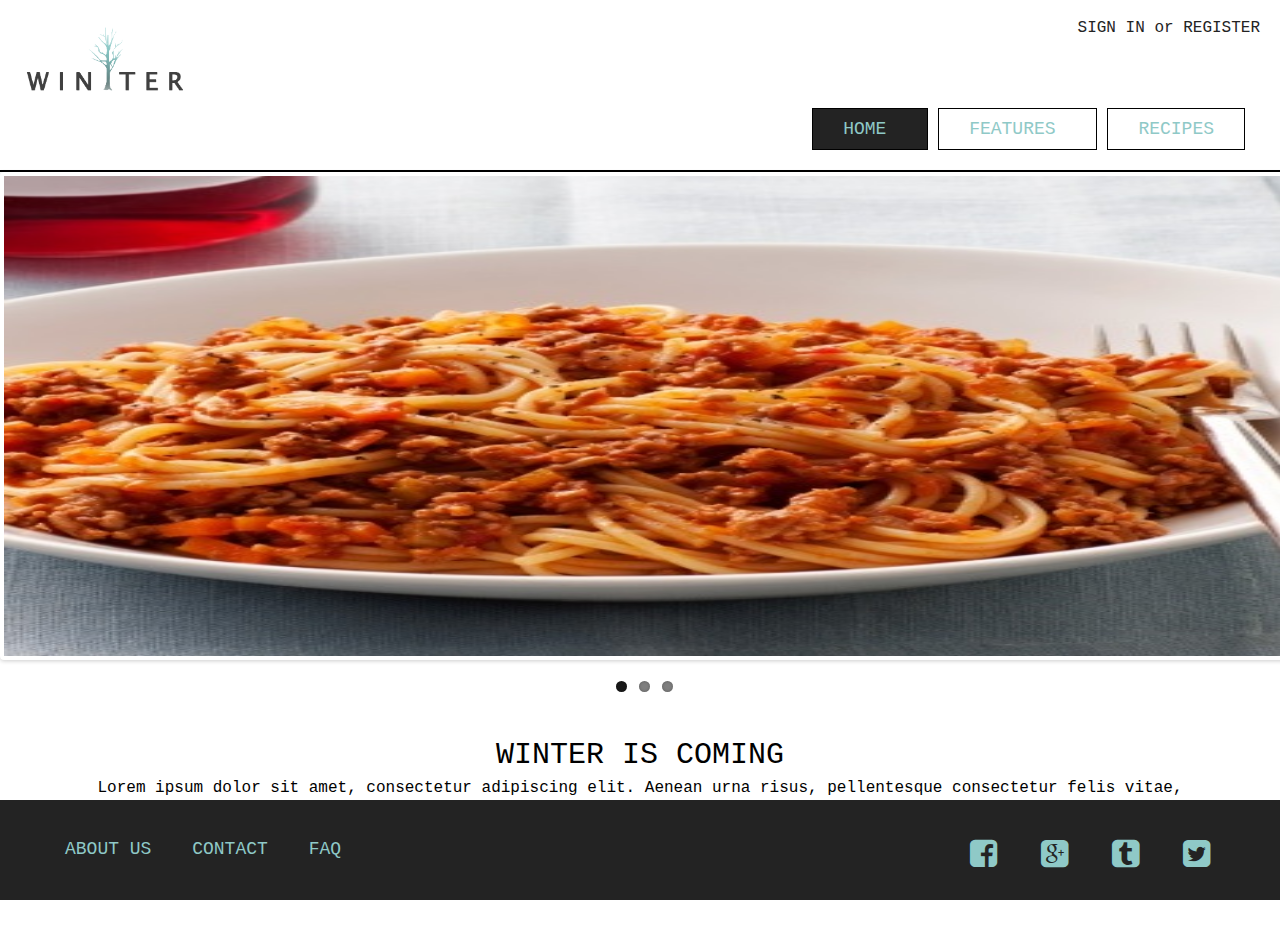
==== index.html @ c905ce57 "Index update" ====
<!DOCTYPE html>
<html>
	<head>
		<title>Winter</title>
		<meta charset='utf-8'>
		<link rel = "stylesheet" href = "css/reset.css" />
		<link rel = "stylesheet" href = "css/Common.css" />
		<link rel = "stylesheet" href = "css/style.css" />
		<link rel = "stylesheet" href = "flexslider.css" />
		<link rel = "stylesheet" href = "fonts/font-awesome/css/font-awesome.min.css" />
		
		<script type="text/javascript" src="js/jquery-1.11.0.min.js"></script>
		<script type="text/javascript" src="js/jquery.leanModal.min.js"></script>
	
		<script type="text/javascript" src="js/jquery.flexslider-min.js"></script>
	</head>

	
	<body>
		
		<header>
			<a href="index.html"><img src="image/Logo.png" alt="Winter" id ="logo"></a>

            <h5 id="login"><a class="modal_trigger" href="#modal">SIGN IN or REGISTER</a></h5>
			
		</header>
			
		<div id="modal" class="popupContainer" style="display:none;">
			<header class="popupHeader">
				<p class="header_title">Login</p>
				<p class="modal_close"><i class="fa fa-times"></i></p>
			</header>
			
			<section class="popupBody">
				<!-- Social Login -->
				<div class="social_login">
					<div class="">
						<a href="#" class="social_box fb">
							<p class="icon"><i class="fa fa-facebook"></i></p>
							<p class="icon_title">Connect with Facebook</p>
						</a>
					</div>

					<div class="centeredText">
						<p>Or use your Username</p>
					</div>

					<div class="action_btns">
						<div class="one_half"><a href="#" id="login_form" class="btn">Sign in</a></div>
						<div class="one_half last"><a href="#" id="register_form" class="btn">Register</a></div>
					</div>
				</div>

				<!-- Username & Password Login form -->
				<div class="user_login">
					<form>
						<label>Email / Username</label>
						<input type="text" />
						<br />

						<label>Password</label>
						<input type="password" />
						<br />

						<div class="checkbox">
							<input id="remember" type="checkbox" />
							<label for="remember">Remember me on this computer</label>
						</div>

						<div class="action_btns">
							<div class="one_half"><a href="#" class="btn back_btn"><i class="fa fa-angle-double-left"></i> Back</a></div>
							<div class="one_half last"><a href="#" class="btn btn_red">Login</a></div>
						</div>
					</form>

					<a href="#" class="forgot_password">Forgot password?</a>
				</div>

				<!-- Register Form -->
				<div class="user_register">
					<form>
						<label>Username</label>
						<input type="text" />
						<br />

						<label>Email Address</label>
						<input type="email" />
						<br />

						<label>Password</label>
						<input type="password" />
						<br />

						<div class="checkbox">
							<input id="send_updates" type="checkbox" />
							<label for="send_updates">Send me occasional email updates</label>
						</div>

						<div class="action_btns">
							<div class="one_half"><a href="#" class="btn back_btn"><i class="fa fa-angle-double-left"></i> Back</a></div>
							<div class="one_half last"><a href="#" class="btn btn_red">Register</a></div>
						</div>
					</form>
				</div>
			</section>
		</div>

		<nav>
				<ul id ="nav_right">
					<li><a class="current" href="index.html"> HOME </a></li>
					<li><a href="webpages/features.html"> FEATURES </a></li>
					<li><a href="webpages/recipes.html"> RECIPES </a></li>
				</ul>
		</nav>
			
		<section id="content">
				
				<section class="flexslider">
					<ul class="slides">
						<li>
							<img class="image" src="image/spaghetti.jpg" />
						</li>
						<li>
							<img class="image" src="image/spaghetti.jpg" />
						</li>
						<li>
							<img class="image" src="image/spaghetti.jpg" />
						</li>
					</ul>
				</section>
				
				<section id="contenttext">
					<h1 id="contenttitle"> WINTER IS COMING</h2>
					<p> Lorem ipsum dolor sit amet, consectetur adipiscing elit. Aenean urna risus, pellentesque consectetur felis vitae, </P>
				</section>
		
			</section>

			
		<footer>
				<ul id ="nav_bottom">
					<li><a href="webpages/about.html"> ABOUT US </a></li>
					<li><a href="webpages/contact.html"> CONTACT </a></li>
					<li><a href="webpages/faq.html"> FAQ </a></li>
				</ul>
				
				<ul id ="sociallink">
					<li class="socialicons"><a href=""><i class="fa fa-facebook-square fa-2x"></i></a></li>
					<li class="socialicons"><a href=""><i class="fa fa-google-plus-square fa-2x"></i></a></li>
					<li class="socialicons"><a href=""><i class="fa fa-tumblr-square fa-2x"></i></a></li>
					<li class="socialicons"><a href=""><i class="fa fa-twitter-square fa-2x"></i></a></li>
				</ul>
		</footer>
			
		<script type="text/javascript">
		
			// Can also be used with $(document).ready()
			$(window).load(function() {
			  $('.flexslider').flexslider({
				animation: "slide"
			  });
			});
		
			$(".modal_trigger").leanModal({top : 200, overlay : 0.6, closeButton: ".modal_close" });

			$(function(){
				// Calling Login Form
				$("#login_form").click(function(){
					$(".social_login").hide();
					$(".user_login").show();
					return false;
				});

				// Calling Register Form
				$("#register_form").click(function(){
					$(".social_login").hide();
					$(".user_register").show();
					$(".header_title").text('Register');
					return false;
				});

				// Going back to Social Forms
				$(".back_btn").click(function(){
					$(".user_login").hide();
					$(".user_register").hide();
					$(".social_login").show();
					$(".header_title").text('Login');
					return false;
				});

			})
		</script>
		
	</body>
</html>
---- css/Common.css ----
/* CSS Document */
*{
	font-family: "Lucida Sans", Courier, monospace;
}

ul li{
	font-family: "Lucida Sans", Courier, monospace;
}

ol li{
	font-family: "Lucida Sans", Courier, monospace;
}

h1,h2,h3,h4,h5,h6,p,form ,a{
	font-family: "Lucida Sans", Courier, monospace;
}

button{
	background: #232323;
	color: #8FC9C7;
	border: none;
	width: 80px;
	height: 25px;
}
button:hover{
	color:white;
}

/* Links */
a:visited{
color: #232323;
}

a:link{
text-decoration:none;
color: #232323;
}

a:hover{
color: #8FC9C7;
}

/* Header */
header{
	height:100px;
}

#logo{
	display: block;
	position: absolute;
	left: 5px;
	width: 200px;
	height: 134px;
}
#slogan{
	position: absolute;
	left: 55px;
	top: 100px;
	text-align:center;
	font-size: 20px;
}
#login{
	position: absolute;
	right: 20px;
	top: 20px;
}

/* Navigation */
nav{
	height:40px;
	position:relative;
	top:10px;
}
#nav_right{
	position:relative;
	top:10px;
	right:30px;
	float: right;
}
#nav_right li{
	display:inline;
	padding:10px 0px;
	margin: 0px 5px;
	font-size:18px;
	border: solid 1px black;
	background:white;
}

#nav_bottom{
	position:relative;
	top:40px;
	left:50px;
}
#nav_bottom li{
	display:inline;
	padding:10px 10px;
	margin: 0px 5px;
	font-size:18px;
}

#sociallink{
	position:relative;
	top:20px;
	float:right;
	right:50px;
}
#sociallink li{
	display:inline;
	padding:10px 10px;
	margin: 0px 5px;
}

/* Nav Links */

#nav_right li a:link{
	text-decoration:none; 
	color: #8FC9C7;
	padding:10px 30px;
}

#nav_right li a:hover{
	padding:10px 30px;
	background: #232323;
}

#nav_right li a:visited{
	color: #8FC9C7;
	padding:10px 30px;
}

#nav_right li a.current{
	padding:10px 30px;
	background: #232323;
}

#nav_bottom li a:link{
	color: #8FC9C7;
}

#nav_bottom li a:visited{
	color: #8FC9C7;
}

#nav_bottom li a:hover{
	color: white;
}

#nav_bottom li a.current{
	color: white;
}


/* Body */

body{
	background:#FFFFFF;
	margin:0;
	padding:0;
	height:100%;
	overflow-x: hidden;
}

#content{
	width:100%;
	margin:30px auto 30px auto;
	text-align:left;
	border-top: solid 2px black;
	padding-bottom:100px;
}

#contentpic{
	text-align: center;
	padding: 30px;
	padding-bottom: 0;
}
#contentpic li{
	display: inline;
	padding: 0 50px;
}
.spaghetti {
	width: 350px;
	height: 350px;
}
.features{
	width: 100%;
	height: 500px;

}
#contenttext{
	text-align: center;
	margin: 10px 0px;
	padding: 10px 10px;
}

#contenttitle{
	font-size: 30px;
	padding: 10px 0px;
}

#bigcontent{
	text-align: center;
	margin: 10px 0px;
	padding: 30px 10px;
}

#bigcontenttext{
	text-align: center;
	margin: 10px 0px;
	padding: 30px 10px;
}

#form {
	width: 550px;
	margin: 0px auto;
	padding: 50px 0px;
}

#searchbg{
	width: 100%;
	background: #232323;
}

#searchbar{
	width: 500px;
	margin: 0px auto;
	padding: 30px 0px;
}

#search{
	width: 500px;
	height: 25px;
}


/* Footer */

footer{
	position:fixed;
	bottom: 0px;
	height: 100px;
	background-color: #232323;
	width:100%;
	left:0;
}
.flexslider{
	width: 100%;
	height:480px;
}
.image {
	height: 480px;
}
#helpdesk-form{
	width: 650px;
}
#helpdesk-form li{
	padding: 5px 0px;
}
#helpdesk-form button{
	width: 150px;
}
.centerbutton{
	text-align: center;
}
.socialicons{
	width: 20px;
	height: 20px;
}
.socialicons a{
	color: #8FC9C7;
	padding: 5px;
}
.socialicons a:hover{
	color: white;
}
---- css/style.css ----
#lean_overlay {
    position: fixed;
    z-index:100;
    top: 0px;
    left: 0px;
    height:100%;
    width:100%;
    background: #000;
    display: none;
}

.popupContainer{
	position:absolute;
	width:330px;
	height: auto;
	left:45%;
	top:80px;
	background: #FFF;
}

.modal_trigger {}

.btn {padding:10px 20px; background: white; border: 1px black solid;}
.btn_red {background: black; color: #8FC9C7;}

.btn:hover {background: black;}
.btn_red:hover {background: black; color:white;}

a.btn {color:#8FC9C7; text-align: center; text-decoration: none;}
a.btn_red {color: #8FC9C7;}

.one_half {width:50%; display: block; float:left;}
.one_half.last {width:45%; margin-left:5%;}

/* Popup Styles*/
.popupHeader {font-size:16px; text-transform: uppercase; height: 17px; color: #8FC9C7;}
.popupHeader {background: black; position:relative; padding:10px 20px; border-bottom:1px solid #DDD; font-weight:bold;}
.popupHeader .modal_close {position: absolute; right: 0; top:0; padding:10px 15px; background: black; cursor: pointer; color:#8FC9C7; font-size:16px;}

.popupBody {padding:20px;}


/* Social Login Form */
.social_login {}
.social_login .social_box {display:block; clear:both; padding:10px; margin-bottom: 10px; background: white; overflow: hidden; border:1px solid black;}
.social_login .icon {display:block; width:10px; padding:5px 10px; margin-right: 10px; float:left; color:#FFF; font-size:16px; text-align: center;} 
.social_login .fb .icon {background:#3B5998;}
.social_login .google .icon {background:#DD4B39;}
.social_login .icon_title {display:block; padding:5px 0; float:left; font-weight: bold; font-size: 16px; color:#8FC9C7;}
.social_login .social_box:hover {background: black;}

.centeredText {text-align: center; margin: 20px 0; clear: both; overflow: hidden; text-transform: uppercase;}

.action_btns {clear:both; overflow: hidden;}
.action_btns a {display: block;}

/* User Login Form */
.user_login {display: none;}
.user_login label {display: block; margin-bottom:5px;}
.user_login input[type="text"], .user_login input[type="email"], .user_login input[type="password"] {display: block; width:90%; padding: 10px; border:1px solid #DDD; color:#666;}
.user_login input[type="checkbox"] {float:left; margin-right:5px;}
.user_login input[type="checkbox"]+label {float:left;}

.user_login .checkbox {margin-bottom: 10px; clear: both; overflow: hidden;}
.forgot_password {display:block; margin: 20px 0 10px; clear: both; overflow: hidden; text-decoration: none; font-size: 12px;}
.forgot_password :hover{color:#8FC9C7;}

/* User Register Form */
.user_register {display: none;}
.user_register label {display: block; margin-bottom:5px;}
.user_register input[type="text"], .user_register input[type="email"], .user_register input[type="password"] {display: block; width:90%; padding: 10px; border:1px solid #DDD; color:#666;}
.user_register input[type="checkbox"] {float:left; margin-right:5px;}
.user_register input[type="checkbox"]+label {float:left;}

.user_register .checkbox {margin-bottom: 10px; clear: both; overflow: hidden;}
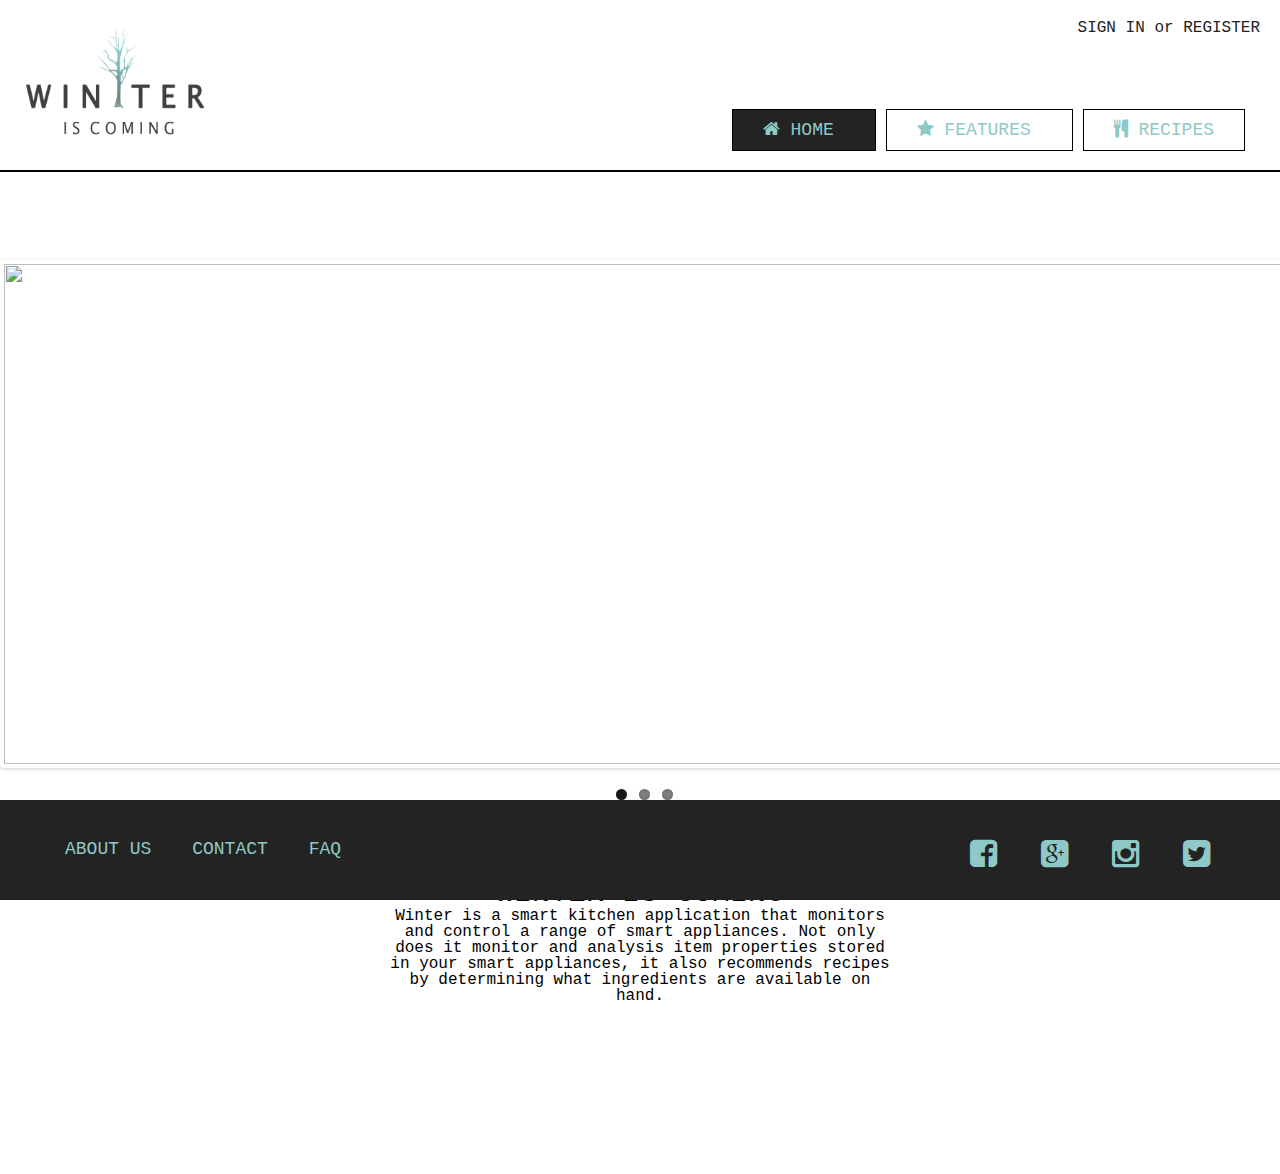
==== commit 90128f18: "Update" ====
--- a/index.html
+++ b/index.html
@@ -107,31 +107,33 @@
 
 		<nav>
 				<ul id ="nav_right">
-					<li><a class="current" href="index.html"> HOME </a></li>
-					<li><a href="webpages/features.html"> FEATURES </a></li>
-					<li><a href="webpages/recipes.html"> RECIPES </a></li>
+					<li><a class="current" href="index.html"><i class="fa fa-home"></i> HOME </a></li>
+				<li><a href="webpages/features.html"><i class="fa fa-star"></i> FEATURES </a></li>
+				<li><a href="webpages/recipes.html"><i class="fa fa-cutlery"></i> RECIPES </a></li>
 				</ul>
 		</nav>
 			
 		<section id="content">
 				
-				<section class="flexslider">
-					<ul class="slides">
-						<li>
-							<img class="image" src="image/spaghetti.jpg" />
-						</li>
-						<li>
-							<img class="image" src="image/spaghetti.jpg" />
-						</li>
-						<li>
-							<img class="image" src="image/spaghetti.jpg" />
-						</li>
-					</ul>
-				</section>
-				
-				<section id="contenttext">
-					<h1 id="contenttitle"> WINTER IS COMING</h2>
-					<p> Lorem ipsum dolor sit amet, consectetur adipiscing elit. Aenean urna risus, pellentesque consectetur felis vitae, </P>
+				<section id="wrapper">
+					<section class="flexslider">
+						<ul class="slides">
+							<li>
+								<img class="image" src="image/slide 1.png" />
+							</li>
+							<li>
+								<img class="image" src="image/spaghetti.jpg" />
+							</li>
+							<li>
+								<img class="image" src="image/spaghetti.jpg" />
+							</li>
+						</ul>
+					</section>
+					
+					<section id="contenttext">
+						<h1 id="contenttitle"> WINTER IS COMING</h2>
+						<p class="text">Winter is a smart kitchen application that monitors and control a range of smart appliances. Not only does it monitor and analysis item properties stored in your smart appliances, it also recommends recipes by determining what ingredients are available on hand. </P>
+					</section>
 				</section>
 		
 			</section>
@@ -147,7 +149,7 @@
 				<ul id ="sociallink">
 					<li class="socialicons"><a href=""><i class="fa fa-facebook-square fa-2x"></i></a></li>
 					<li class="socialicons"><a href=""><i class="fa fa-google-plus-square fa-2x"></i></a></li>
-					<li class="socialicons"><a href=""><i class="fa fa-tumblr-square fa-2x"></i></a></li>
+					<li class="socialicons"><a href=""><i class="fa fa-instagram fa-2x"></i></a></li>
 					<li class="socialicons"><a href=""><i class="fa fa-twitter-square fa-2x"></i></a></li>
 				</ul>
 		</footer>
--- a/css/Common.css
+++ b/css/Common.css
@@ -11,7 +11,7 @@
 	font-family: "Lucida Sans", Courier, monospace;
 }
 
-h1,h2,h3,h4,h5,h6,p,form ,a{
+h1,h2,h3,h4,h5,h6,p,form,label,a, span{
 	font-family: "Lucida Sans", Courier, monospace;
 }
 
@@ -40,6 +40,10 @@
 color: #8FC9C7;
 }
 
+a.currentpage{
+	color: #8FC9C7;}
+
+
 /* Header */
 header{
 	height:100px;
@@ -49,8 +53,8 @@
 	display: block;
 	position: absolute;
 	left: 5px;
-	width: 200px;
-	height: 134px;
+	width: 233px;
+	height: 166px;
 }
 #slogan{
 	position: absolute;
@@ -110,6 +114,16 @@
 	margin: 0px 5px;
 }
 
+#glassbutton {
+	display: inline;
+	position: relative;
+	top: -25px;
+	left: 470px;
+	border-left: 1px grey solid;
+	padding: 6.5px 8px;
+}
+
+
 /* Nav Links */
 
 #nav_right li a:link{
@@ -170,41 +184,63 @@
 
 #contentpic{
 	text-align: center;
-	padding: 30px;
-	padding-bottom: 0;
-}
-#contentpic li{
-	display: inline;
-	padding: 0 50px;
-}
+}
+
 .spaghetti {
-	width: 350px;
-	height: 350px;
+	width: 400px;
+	height: 400px;
 }
 .features{
-	width: 100%;
-	height: 500px;
-
+	display:inline;
+	width: 330px;
+	height: 435px;
+	padding-bottom: 60px;
+}
+.featuresleft{
+	float: left;
+	width: 230px;
+	height: 240px;
+}
+.featuresright{
+	float: right;
+	width: 230px;
+	height: 240px;
+}
+.featuredetail{
+	clear:both;
+	margin: 100px auto;
+	padding: 100px 0;
+	width: 60%;
+}
+.featuretext{
+	padding: 50px;
+	margin: 0 auto;
+	width: 40%;
+}
+.text{
+	margin: 0 auto;
+	width: 40%;
 }
 #contenttext{
 	text-align: center;
-	margin: 10px 0px;
-	padding: 10px 10px;
+	margin: 20px 0px;
+	padding: 50px 10px;
 }
 
 #contenttitle{
 	font-size: 30px;
-	padding: 10px 0px;
+	padding: 0px 0px;
 }
 
 #bigcontent{
 	text-align: center;
-	margin: 10px 0px;
+	margin: 10px auto;
 	padding: 30px 10px;
+	width:500px;
 }
 
 #bigcontenttext{
-	text-align: center;
+	text-align:left;
 	margin: 10px 0px;
 	padding: 30px 10px;
 }
@@ -223,7 +259,7 @@
 #searchbar{
 	width: 500px;
 	margin: 0px auto;
-	padding: 30px 0px;
+	padding: 30px 0 15px 0;
 }
 
 #search{
@@ -231,6 +267,25 @@
 	height: 25px;
 }
 
+#ratings{
+	font-size: 26px;
+	color: orange;
+	padding-bottom: 15px;
+}
+#hodor{
+	width: 80%;
+	height: 80%;
+}
+.question {
+	text-align: left;
+	font-size: 16px;
+	font-weight: bold;
+	color:#8FC9C7;
+}
+.answer{
+	text-align: left;
+	font-size: 14px;
+}
 
 /* Footer */
 
@@ -244,10 +299,10 @@
 }
 .flexslider{
 	width: 100%;
-	height:480px;
+	height: 500px;
 }
 .image {
-	height: 480px;
+	height: 500px;
 }
 #helpdesk-form{
 	width: 650px;
@@ -271,4 +326,20 @@
 }
 .socialicons a:hover{
 	color: white;
+}
+
+#wrapper{
+	position: absolute;
+	width: 100%;
+	top: 20%;
+	margin-top:80px;
+	padding-bottom: 100px; 
+}
+
+#wrapper2{
+	position: absolute;
+	width: 100%;
+	top: 15%;
+	margin-top:80px;
+	padding-bottom: 100px; 
 }--- a/css/style.css
+++ b/css/style.css
@@ -11,7 +11,7 @@
 
 .popupContainer{
 	position:absolute;
-	width:330px;
+	width:350px;
 	height: auto;
 	left:45%;
 	top:80px;
@@ -42,7 +42,7 @@
 
 /* Social Login Form */
 .social_login {}
-.social_login .social_box {display:block; clear:both; padding:10px; margin-bottom: 10px; background: white; overflow: hidden; border:1px solid black;}
+.social_login .social_box {display:block; clear:both; padding:10px; margin-bottom: 10px; background: #232323; overflow: hidden; border:1px solid black;}
 .social_login .icon {display:block; width:10px; padding:5px 10px; margin-right: 10px; float:left; color:#FFF; font-size:16px; text-align: center;} 
 .social_login .fb .icon {background:#3B5998;}
 .social_login .google .icon {background:#DD4B39;}
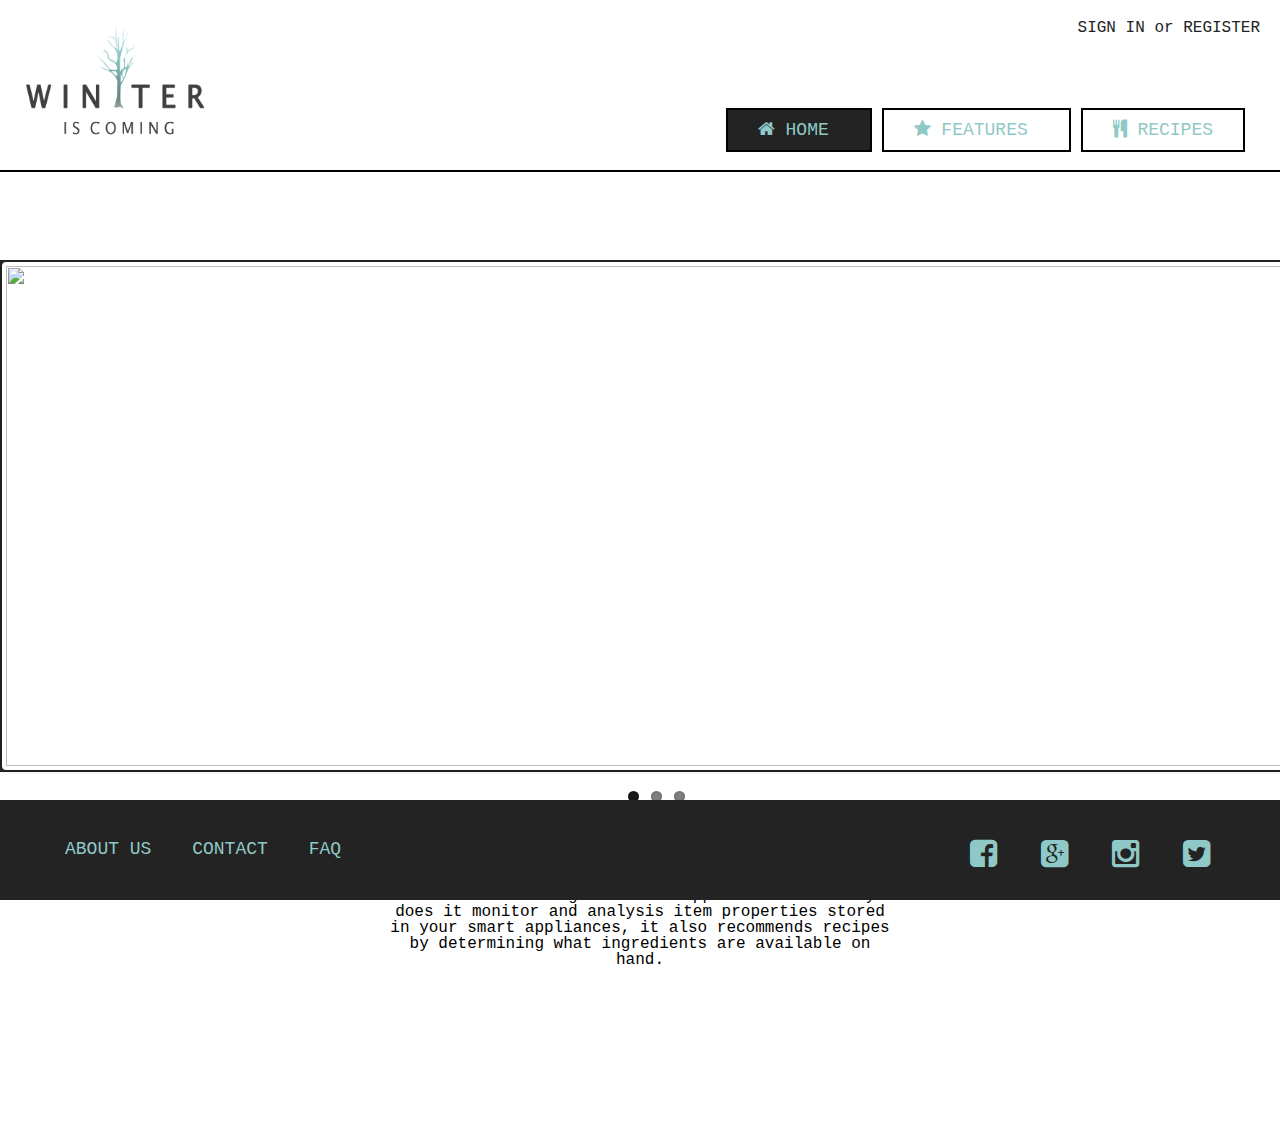
==== commit 37ab0683: "Update" ====
--- a/index.html
+++ b/index.html
@@ -6,7 +6,7 @@
 		<link rel = "stylesheet" href = "css/reset.css" />
 		<link rel = "stylesheet" href = "css/Common.css" />
 		<link rel = "stylesheet" href = "css/style.css" />
-		<link rel = "stylesheet" href = "flexslider.css" />
+		<link rel = "stylesheet" href = "css/flexslider.css" />
 		<link rel = "stylesheet" href = "fonts/font-awesome/css/font-awesome.min.css" />
 		
 		<script type="text/javascript" src="js/jquery-1.11.0.min.js"></script>
@@ -116,18 +116,20 @@
 		<section id="content">
 				
 				<section id="wrapper">
-					<section class="flexslider">
-						<ul class="slides">
-							<li>
-								<img class="image" src="image/slide 1.png" />
-							</li>
-							<li>
-								<img class="image" src="image/spaghetti.jpg" />
-							</li>
-							<li>
-								<img class="image" src="image/spaghetti.jpg" />
-							</li>
-						</ul>
+					<section id="slider">
+						<section class="flexslider">
+							<ul class="slides">
+								<li>
+									<img class="image" src="image/slide1.png" />
+								</li>
+								<li>
+									<img class="image" src="image/slide2.png" />
+								</li>
+								<li>
+									<img class="image" src="image/slide3.png" />
+								</li>
+							</ul>
+						</section>
 					</section>
 					
 					<section id="contenttext">
--- a/css/Common.css
+++ b/css/Common.css
@@ -15,6 +15,7 @@
 	font-family: "Lucida Sans", Courier, monospace;
 }
 
+/* Buttons */
 button{
 	background: #232323;
 	color: #8FC9C7;
@@ -24,94 +25,6 @@
 }
 button:hover{
 	color:white;
-}
-
-/* Links */
-a:visited{
-color: #232323;
-}
-
-a:link{
-text-decoration:none;
-color: #232323;
-}
-
-a:hover{
-color: #8FC9C7;
-}
-
-a.currentpage{
-	color: #8FC9C7;}
-
-
-/* Header */
-header{
-	height:100px;
-}
-
-#logo{
-	display: block;
-	position: absolute;
-	left: 5px;
-	width: 233px;
-	height: 166px;
-}
-#slogan{
-	position: absolute;
-	left: 55px;
-	top: 100px;
-	text-align:center;
-	font-size: 20px;
-}
-#login{
-	position: absolute;
-	right: 20px;
-	top: 20px;
-}
-
-/* Navigation */
-nav{
-	height:40px;
-	position:relative;
-	top:10px;
-}
-#nav_right{
-	position:relative;
-	top:10px;
-	right:30px;
-	float: right;
-}
-#nav_right li{
-	display:inline;
-	padding:10px 0px;
-	margin: 0px 5px;
-	font-size:18px;
-	border: solid 1px black;
-	background:white;
-}
-
-#nav_bottom{
-	position:relative;
-	top:40px;
-	left:50px;
-}
-#nav_bottom li{
-	display:inline;
-	padding:10px 10px;
-	margin: 0px 5px;
-	font-size:18px;
-}
-
-#sociallink{
-	position:relative;
-	top:20px;
-	float:right;
-	right:50px;
-}
-#sociallink li{
-	display:inline;
-	padding:10px 10px;
-	margin: 0px 5px;
 }
 
 #glassbutton {
@@ -123,42 +36,141 @@
 	padding: 6.5px 8px;
 }
 
+.centerbutton{
+	text-align: center;
+}
+
+/* Links */
+a:visited{
+color: #232323;
+}
+
+a:link{
+text-decoration:none;
+color: #232323;
+}
+
+a:hover{
+color: #8FC9C7;
+}
+
+a.currentpage{
+	color: #8FC9C7;}
+
+
+/* Header */
+header{
+	height:100px;
+}
+
+#logo{
+	display: block;
+	position: absolute;
+	left: 5px;
+	width: 233px;
+	height: 166px;
+}
+#slogan{
+	position: absolute;
+	left: 55px;
+	top: 100px;
+	text-align:center;
+	font-size: 20px;
+}
+#login{
+	position: absolute;
+	right: 20px;
+	top: 20px;
+}
+
+/* Search bar */
+#searchbg{
+	width: 100%;
+	background: #232323;
+}
+
+#searchbar{
+	width: 500px;
+	margin: 0px auto;
+	padding: 30px 0 15px 0;
+}
+
+#search{
+	width: 500px;
+	height: 25px;
+}
+
+/* Navigation */
+nav{
+	height:40px;
+	position:relative;
+	top:10px;
+}
+#nav_right{
+	position:relative;
+	top:10px;
+	right:30px;
+	float: right;
+}
+#nav_right li{
+	display:inline;
+	padding:10px 0px;
+	margin: 0px 5px;
+	font-size:18px;
+	border: solid 2px black;
+	background:white;
+}
+#nav_bottom{
+	position:relative;
+	top:40px;
+	left:50px;
+}
+#nav_bottom li{
+	display:inline;
+	padding:10px 10px;
+	margin: 0px 5px;
+	font-size:18px;
+}
+#sociallink{
+	position:relative;
+	top:20px;
+	float:right;
+	right:50px;
+}
+#sociallink li{
+	display:inline;
+	padding:10px 10px;
+	margin: 0px 5px;
+}
+
 
 /* Nav Links */
-
 #nav_right li a:link{
 	text-decoration:none; 
 	color: #8FC9C7;
 	padding:10px 30px;
 }
-
 #nav_right li a:hover{
 	padding:10px 30px;
 	background: #232323;
 }
-
 #nav_right li a:visited{
 	color: #8FC9C7;
 	padding:10px 30px;
 }
-
 #nav_right li a.current{
 	padding:10px 30px;
 	background: #232323;
 }
-
 #nav_bottom li a:link{
 	color: #8FC9C7;
 }
-
 #nav_bottom li a:visited{
 	color: #8FC9C7;
 }
-
 #nav_bottom li a:hover{
 	color: white;
 }
-
 #nav_bottom li a.current{
 	color: white;
 }
@@ -174,6 +186,22 @@
 	overflow-x: hidden;
 }
 
+#wrapper{
+	position: absolute;
+	width: 100%;
+	top: 20%;
+	margin-top:80px;
+	padding-bottom: 100px; 
+}
+
+#wrapper2{
+	position: absolute;
+	width: 100%;
+	top: 15%;
+	margin-top:80px;
+	padding-bottom: 100px; 
+}
+
 #content{
 	width:100%;
 	margin:30px auto 30px auto;
@@ -182,6 +210,21 @@
 	padding-bottom:100px;
 }
 
+.flexslider{
+	width: 1300px;
+	height: 500px;
+	margin: 0 auto;
+}
+
+.image {
+	height: 500px;
+}
+
+#slider{
+	background: #232323;
+	padding: 2px;
+}
+
 #contentpic{
 	text-align: center;
 }
@@ -190,37 +233,65 @@
 	width: 400px;
 	height: 400px;
 }
+.spaghetti:hover{
+	width: 420px;
+	height: 420px;
+}
+
 .features{
 	display:inline;
 	width: 330px;
 	height: 435px;
 	padding-bottom: 60px;
 }
+
+.features:hover{
+	-webkit-transform: scale(1.1,1.1);
+    -moz-transform:scale(1.1,1.1);
+}
+
 .featuresleft{
 	float: left;
-	width: 230px;
-	height: 240px;
-}
+	width: 320px;
+	height: 480px;
+}
+
 .featuresright{
 	float: right;
-	width: 230px;
-	height: 240px;
-}
+	width: 320px;
+	height: 480px;
+}
+
 .featuredetail{
 	clear:both;
 	margin: 100px auto;
-	padding: 100px 0;
+	padding: 100px 0 200px 0;
 	width: 60%;
 }
-.featuretext{
-	padding: 50px;
+
+.featuretextleft{
+	position: relative;
+	left: 10%;
+	text-align: center;
+	padding: 100px;
 	margin: 0 auto;
 	width: 40%;
 }
+
+.featuretextright{
+	position: relative;
+	right: 10%;
+	text-align: center;
+	padding: 100px;
+	margin: 0 auto;
+	width: 40%;
+}
+
 .text{
 	margin: 0 auto;
 	width: 40%;
 }
+
 #contenttext{
 	text-align: center;
 	margin: 20px 0px;
@@ -251,20 +322,16 @@
 	padding: 50px 0px;
 }
 
-#searchbg{
-	width: 100%;
-	background: #232323;
-}
-
-#searchbar{
-	width: 500px;
-	margin: 0px auto;
-	padding: 30px 0 15px 0;
-}
-
-#search{
-	width: 500px;
-	height: 25px;
+#helpdesk-form{
+	width: 650px;
+}
+
+#helpdesk-form li{
+	padding: 5px 0px;
+}
+
+#helpdesk-form button{
+	width: 150px;
 }
 
 #ratings{
@@ -272,23 +339,26 @@
 	color: orange;
 	padding-bottom: 15px;
 }
+
 #hodor{
 	width: 80%;
 	height: 80%;
 }
+
 .question {
 	text-align: left;
 	font-size: 16px;
 	font-weight: bold;
 	color:#8FC9C7;
 }
+
 .answer{
 	text-align: left;
 	font-size: 14px;
 }
 
+
 /* Footer */
-
 footer{
 	position:fixed;
 	bottom: 0px;
@@ -297,49 +367,17 @@
 	width:100%;
 	left:0;
 }
-.flexslider{
-	width: 100%;
-	height: 500px;
-}
-.image {
-	height: 500px;
-}
-#helpdesk-form{
-	width: 650px;
-}
-#helpdesk-form li{
-	padding: 5px 0px;
-}
-#helpdesk-form button{
-	width: 150px;
-}
-.centerbutton{
-	text-align: center;
-}
+
 .socialicons{
 	width: 20px;
 	height: 20px;
 }
+
 .socialicons a{
 	color: #8FC9C7;
 	padding: 5px;
 }
+
 .socialicons a:hover{
 	color: white;
-}
-
-#wrapper{
-	position: absolute;
-	width: 100%;
-	top: 20%;
-	margin-top:80px;
-	padding-bottom: 100px; 
-}
-
-#wrapper2{
-	position: absolute;
-	width: 100%;
-	top: 15%;
-	margin-top:80px;
-	padding-bottom: 100px; 
 }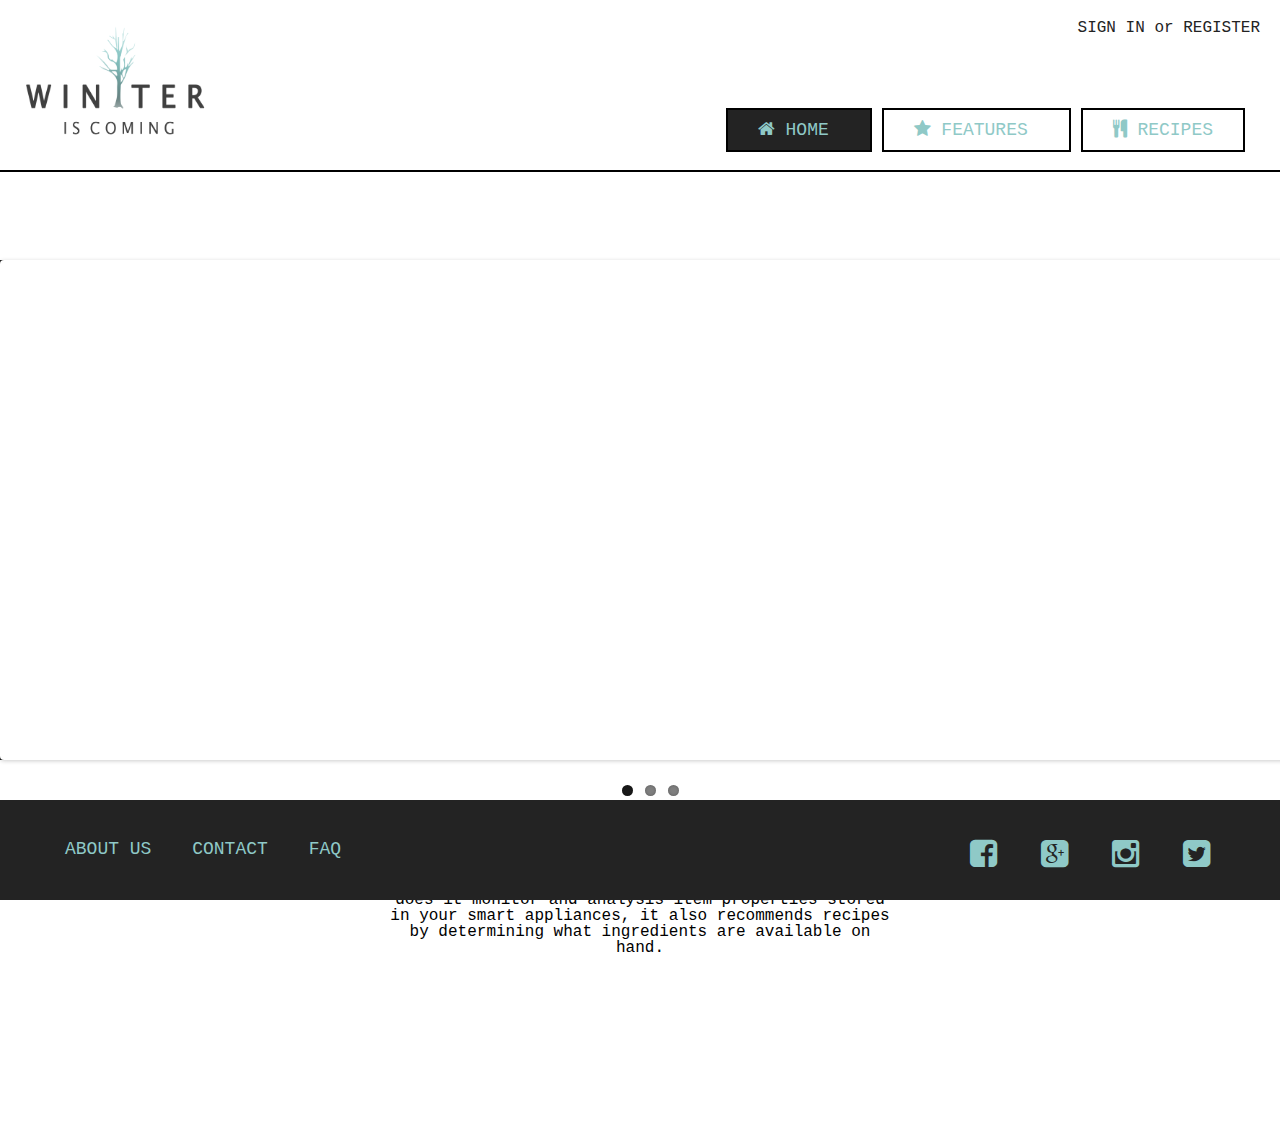
==== commit 366fc45b: "Updatee" ====
--- a/index.html
+++ b/index.html
@@ -120,7 +120,7 @@
 						<section class="flexslider">
 							<ul class="slides">
 								<li>
-									<img class="image" src="image/slide1.png" />
+									<iframe class="image" src="//player.vimeo.com/video/111499198" frameborder="0" webkitallowfullscreen mozallowfullscreen allowfullscreen></iframe>
 								</li>
 								<li>
 									<img class="image" src="image/slide2.png" />
--- a/css/Common.css
+++ b/css/Common.css
@@ -222,7 +222,6 @@
 
 #slider{
 	background: #232323;
-	padding: 2px;
 }
 
 #contentpic{
@@ -253,19 +252,21 @@
 .featuresleft{
 	float: left;
 	width: 320px;
-	height: 480px;
+	height: 568px;
+	padding: 20px;
 }
 
 .featuresright{
 	float: right;
 	width: 320px;
-	height: 480px;
+	height: 568px;
+	padding: 20px;
 }
 
 .featuredetail{
 	clear:both;
 	margin: 100px auto;
-	padding: 100px 0 200px 0;
+	padding: 150px 0 200px 0;
 	width: 60%;
 }
 
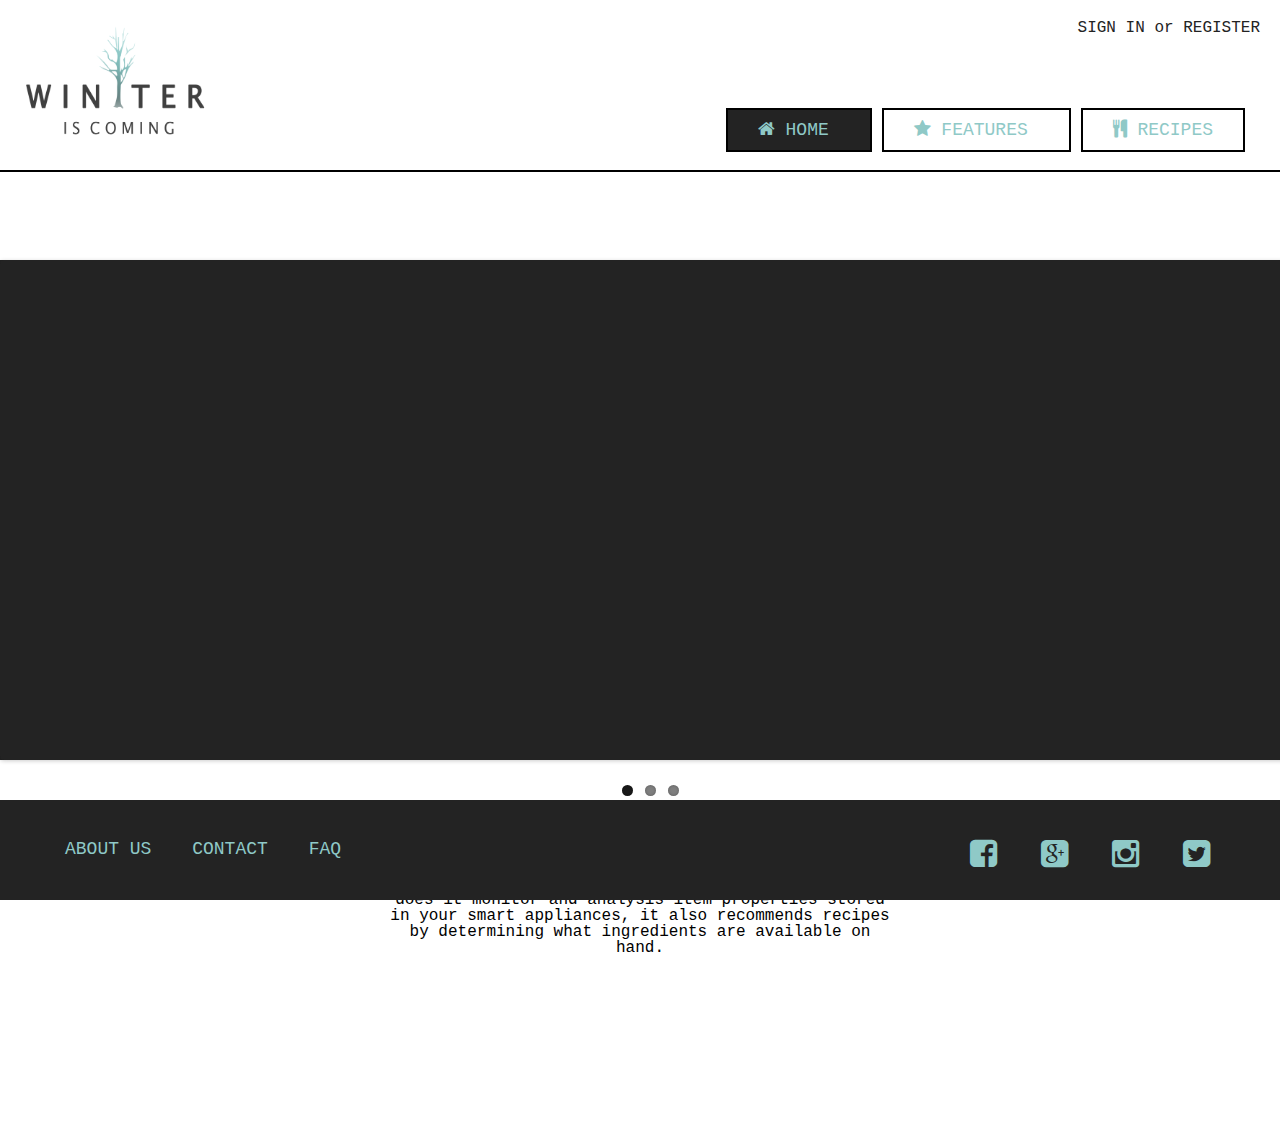
==== commit 6ff5a5c8: "Update" ====
--- a/index.html
+++ b/index.html
@@ -120,7 +120,7 @@
 						<section class="flexslider">
 							<ul class="slides">
 								<li>
-									<iframe class="image" src="//player.vimeo.com/video/111499198" frameborder="0" webkitallowfullscreen mozallowfullscreen allowfullscreen></iframe>
+									<div class="image"><iframe src="//player.vimeo.com/video/111499198" width="719" height="500" frameborder="0" webkitallowfullscreen mozallowfullscreen allowfullscreen></iframe></div>
 								</li>
 								<li>
 									<img class="image" src="image/slide2.png" />
--- a/css/Common.css
+++ b/css/Common.css
@@ -218,6 +218,7 @@
 
 .image {
 	height: 500px;
+	text-align: center;
 }
 
 #slider{
